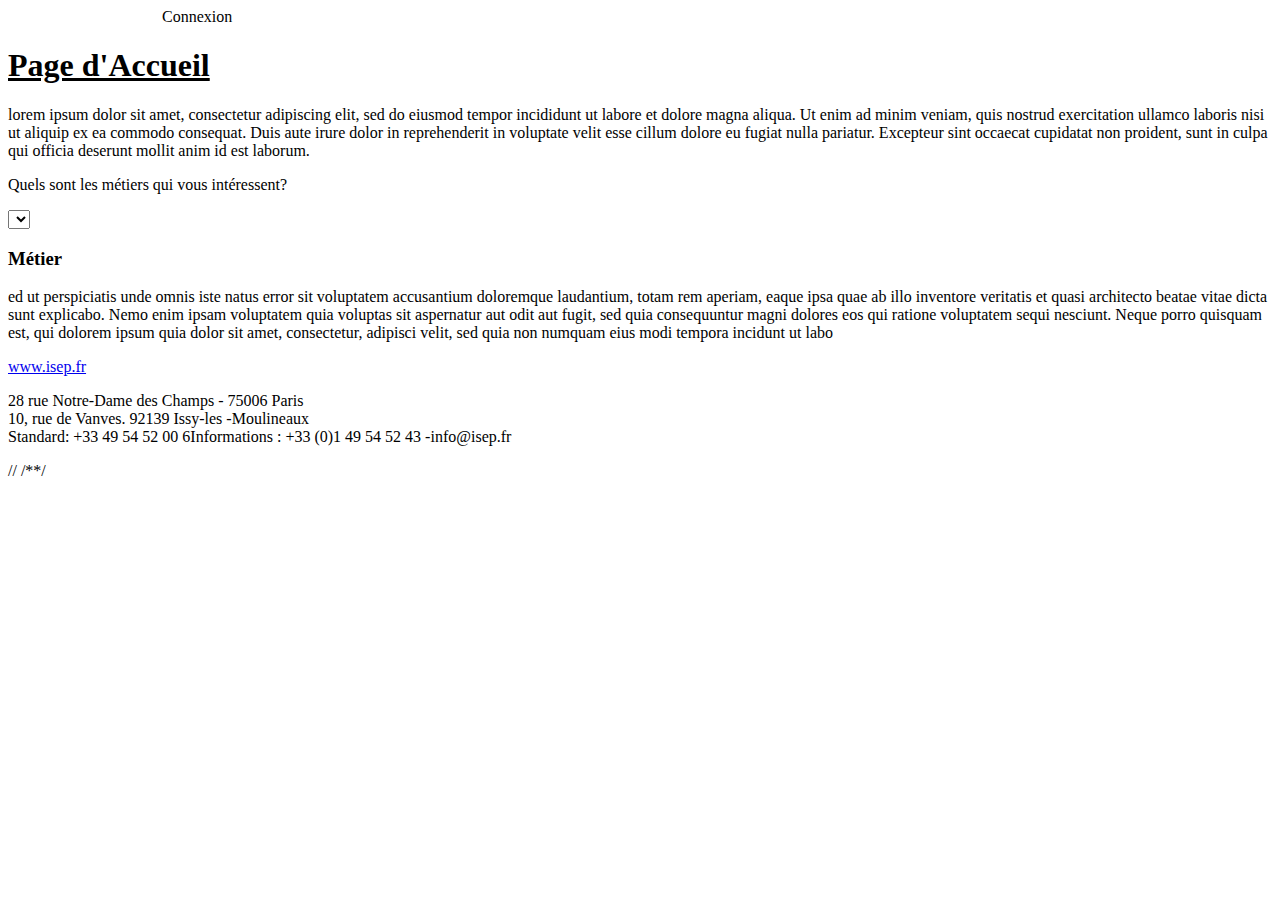
==== Capvi/src/main/resources/templates/pages/index.html @ 76a4e65b "Ajout du quetionnaire metier page d'accueil (back+front)" ====
<!DOCTYPE html>
<html xmlns:th="http://www.thymeleaf.org">
<head>
    <meta http-equiv="Content-Type" content="text/html; charset=UTF-8"/>
    	<title>Accueil</title>
    <link rel="stylesheet" type="text/css" th:href="@{/style.css}">
    <link href="https://fonts.googleapis.com/css?family=Lato" rel="stylesheet">
  	<script type="text/javascript" th:src="@{/script.js}">
  	</script>
  	
</head>
<body>
<header>
    <div class="widthh">
        <img class="logo" width="150px" height="auto" th:src="@{images/isep.png}">
        <a class="header_button" th:href="@{/login}" >Connexion</a>
    </div>
</header>
    <div class="widthh">
   		<h1><u>Page d'Accueil</u></h1>
        <div>
            <div class="acc_gauche">
            </div>
            <div class="acc_droite">
                <p>lorem ipsum dolor sit amet, consectetur adipiscing elit, sed do eiusmod tempor incididunt ut labore et dolore magna aliqua. Ut enim ad minim veniam, quis nostrud exercitation ullamco laboris nisi ut aliquip ex ea commodo consequat. Duis aute irure dolor in reprehenderit in voluptate velit esse cillum dolore eu fugiat nulla pariatur. Excepteur sint occaecat cupidatat non proident, sunt in culpa qui officia deserunt mollit anim id est laborum.</p>
            </div>
        </div>
        <div class="div_form">
            <p class="question">Quels sont les métiers qui vous intéressent?</p>
            <form method="POST" class="form_metier" >
                <select onchange="this.form.submit()" name="metier" class="metier_sel">
                   <option th:each="job : ${messages}"th:value="${job[1]}" th:text="${job[0]}"></option>
                </select>

<!-- 	<input id="metier" type="text" name="metier" placeholder="Nom de metier" class="metier_sel"> -->
            </form>
        </div>
        <div class="par1">
            <div class="acc_gau">
                <h3>Métier</h3>
                <p class="par1_txt">ed ut perspiciatis unde omnis iste natus error sit voluptatem accusantium doloremque laudantium, totam rem aperiam, eaque ipsa quae ab illo inventore veritatis et quasi architecto beatae vitae dicta sunt explicabo. Nemo enim ipsam voluptatem quia voluptas sit aspernatur aut odit aut fugit, sed quia consequuntur magni dolores eos qui ratione voluptatem sequi nesciunt. Neque porro quisquam est, qui dolorem ipsum quia dolor sit amet, consectetur, adipisci velit, sed quia non numquam eius modi tempora incidunt ut labo</p>
            </div>
            <div class="acc_dro">
                <p class="parcours" th:each="major : ${majors}" th:text="${major}"></p>
            </div>
        </div>
    </div>

<footer>
    <div class="widthh">
        <a href="https://www.isep.fr"> www.isep.fr</a>
        <p class="txt_footer">28 rue Notre-Dame des Champs - 75006 Paris</br> 10, rue de Vanves. 92139 Issy-les -Moulineaux</br>Standard: +33 49 54 52 00 6Informations : +33 (0)1 49 54 52 43 -info@isep.fr</p>
    </div>
</footer>
</body>
<!-- <script th:inline="javascript"> -->
// /*<![CDATA[*/
    

//     var username = /*[[${message}]]*/ 'default';
//     myFunction(username);
//     //autocomplete(document.getElementById("book"),username);
    
// /*]]>*/
<!-- </script> -->
	 
</html>
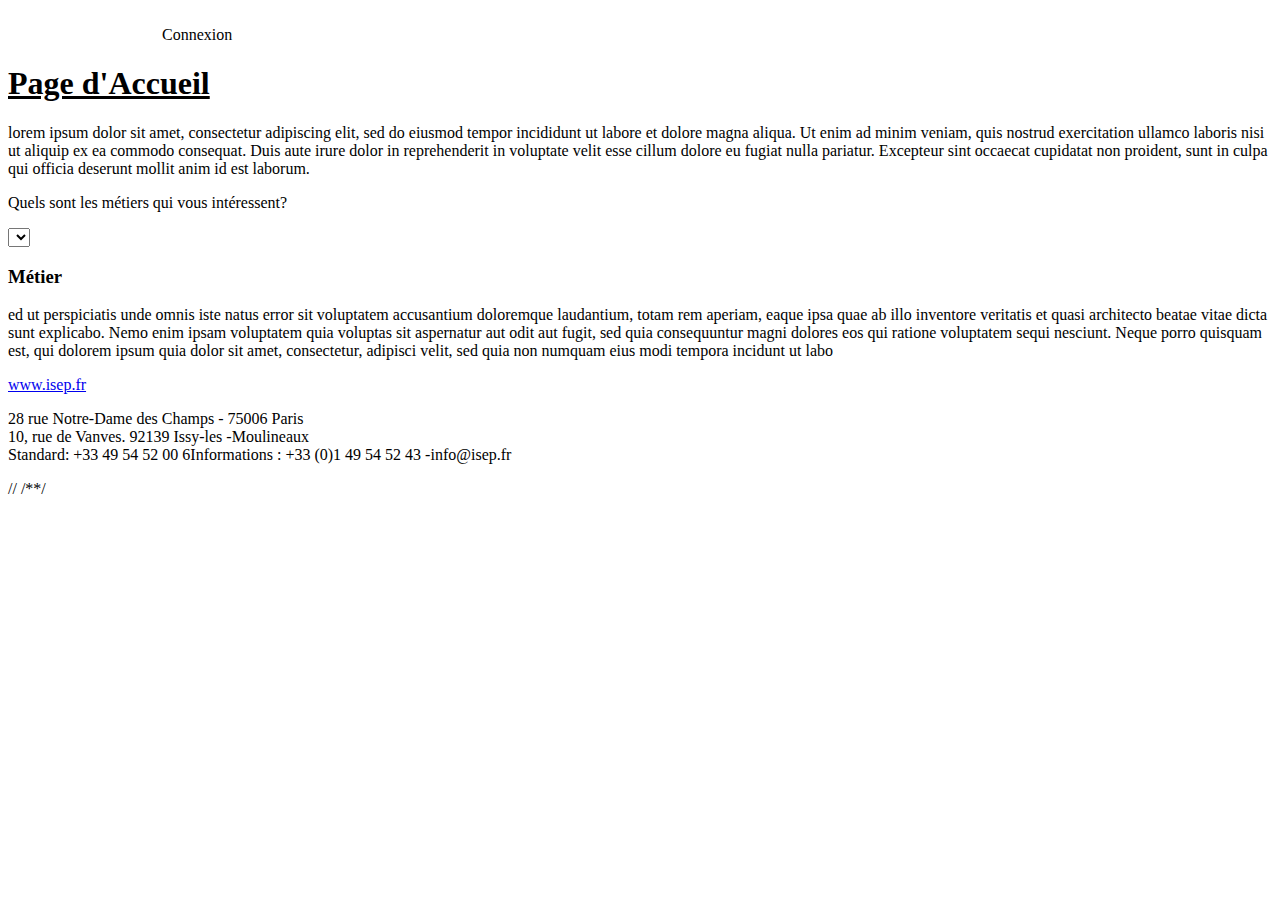
==== commit 00725d22: "Début header" ====
--- a/Capvi/src/main/resources/templates/pages/index.html
+++ b/Capvi/src/main/resources/templates/pages/index.html
@@ -10,12 +10,21 @@
   	
 </head>
 <body>
-<header>
-    <div class="widthh">
-        <img class="logo" width="150px" height="auto" th:src="@{images/isep.png}">
-        <a class="header_button" th:href="@{/login}" >Connexion</a>
-    </div>
-</header>
+
+	<header th:if="${session.islogged}">
+	    <div class="widthh" th:fragment="head">
+	        <img class="logo" width="150px" height="auto" th:src="@{images/isep.png}">
+	        <span class="header_span" th:text="${session.username}" ></span>
+		</div>
+	</header>
+	
+	<header th:unless="${session.islogged}">
+	    <div class="widthh" th:fragment="head">
+	        <img class="logo" width="150px" height="auto" th:src="@{images/isep.png}">
+	        <a class="header_button" th:href="@{/login}" >Connexion</a>
+	    </div>
+	</header>
+
     <div class="widthh">
    		<h1><u>Page d'Accueil</u></h1>
         <div>
@@ -29,6 +38,7 @@
             <p class="question">Quels sont les métiers qui vous intéressent?</p>
             <form method="POST" class="form_metier" >
                 <select onchange="this.form.submit()" name="metier" class="metier_sel">
+                   <option th:text="${metier_preselect}"></option>
                    <option th:each="job : ${messages}"th:value="${job[1]}" th:text="${job[0]}"></option>
                 </select>
 
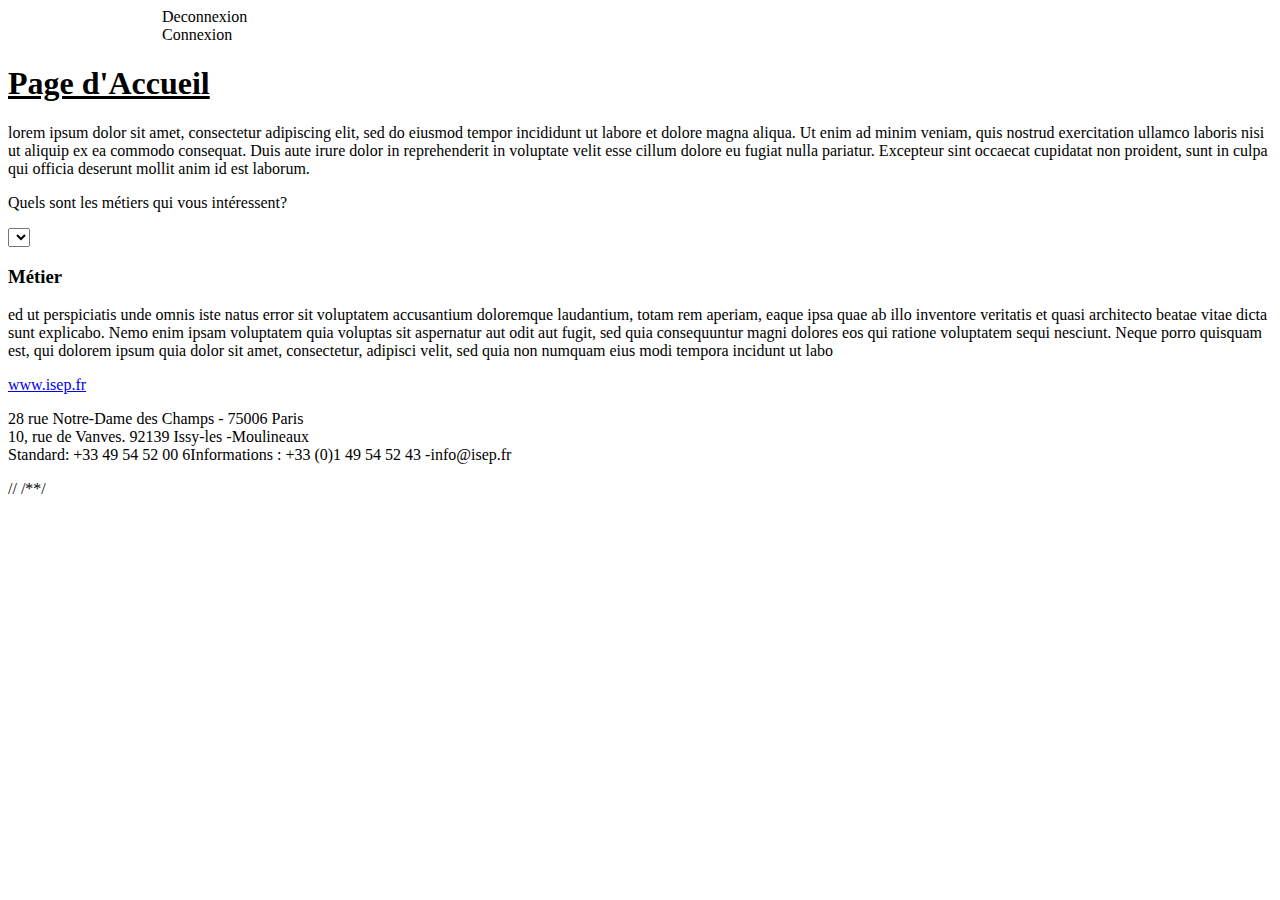
==== commit b73fbf3c: "Ajout de la déconnexion" ====
--- a/Capvi/src/main/resources/templates/pages/index.html
+++ b/Capvi/src/main/resources/templates/pages/index.html
@@ -15,13 +15,14 @@
 	    <div class="widthh" th:fragment="head">
 	        <img class="logo" width="150px" height="auto" th:src="@{images/isep.png}">
 	        <span class="header_span" th:text="${session.username}" ></span>
+	        <a class="header_button" th:href="@{/logOut}">Deconnexion</a>
 		</div>
 	</header>
 	
 	<header th:unless="${session.islogged}">
 	    <div class="widthh" th:fragment="head">
 	        <img class="logo" width="150px" height="auto" th:src="@{images/isep.png}">
-	        <a class="header_button" th:href="@{/login}" >Connexion</a>
+	        <a class="header_button" th:href="@{/login}">Connexion</a>
 	    </div>
 	</header>
 
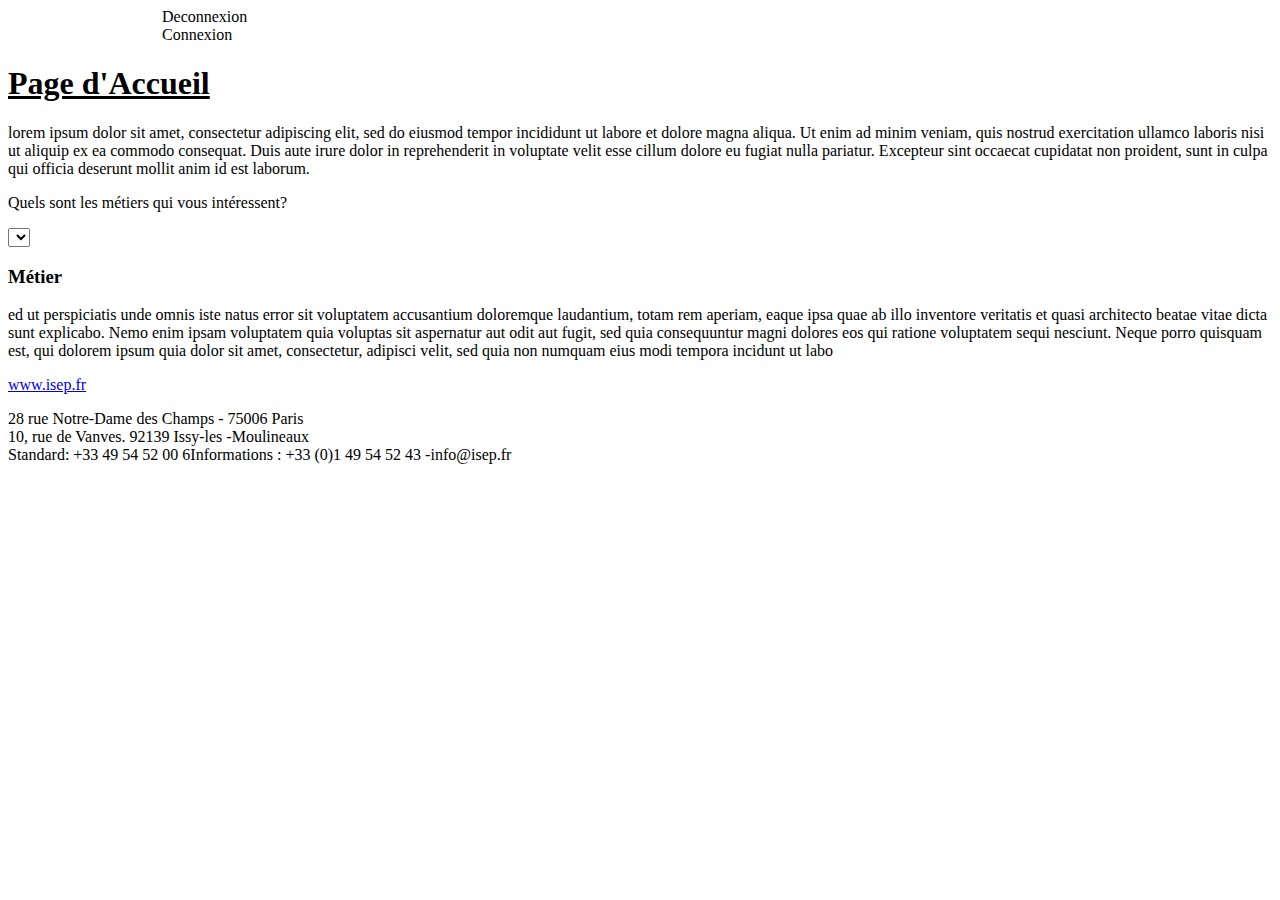
==== commit d8faaa04: "Version 1 CSS propre - CSS et html général" ====
--- a/Capvi/src/main/resources/templates/pages/index.html
+++ b/Capvi/src/main/resources/templates/pages/index.html
@@ -5,17 +5,14 @@
     	<title>Accueil</title>
     <link rel="stylesheet" type="text/css" th:href="@{/style.css}">
     <link href="https://fonts.googleapis.com/css?family=Lato" rel="stylesheet">
-  	<script type="text/javascript" th:src="@{/script.js}">
-  	</script>
-  	
 </head>
 <body>
 
 	<header th:if="${session.islogged}">
 	    <div class="widthh" th:fragment="head">
 	        <img class="logo" width="150px" height="auto" th:src="@{images/isep.png}">
-	        <span class="header_span" th:text="${session.username}" ></span>
-	        <a class="header_button" th:href="@{/logOut}">Deconnexion</a>
+	        <a class="header_button_logout" th:href="@{/logOut}">Deconnexion</a>
+	        <div class="header_span" th:text="${session.username}" ></div>
 		</div>
 	</header>
 	
@@ -64,17 +61,6 @@
     </div>
 </footer>
 </body>
-<!-- <script th:inline="javascript"> -->
-// /*<![CDATA[*/
-    
-
-//     var username = /*[[${message}]]*/ 'default';
-//     myFunction(username);
-//     //autocomplete(document.getElementById("book"),username);
-    
-// /*]]>*/
-<!-- </script> -->
-	 
 </html>
 
 
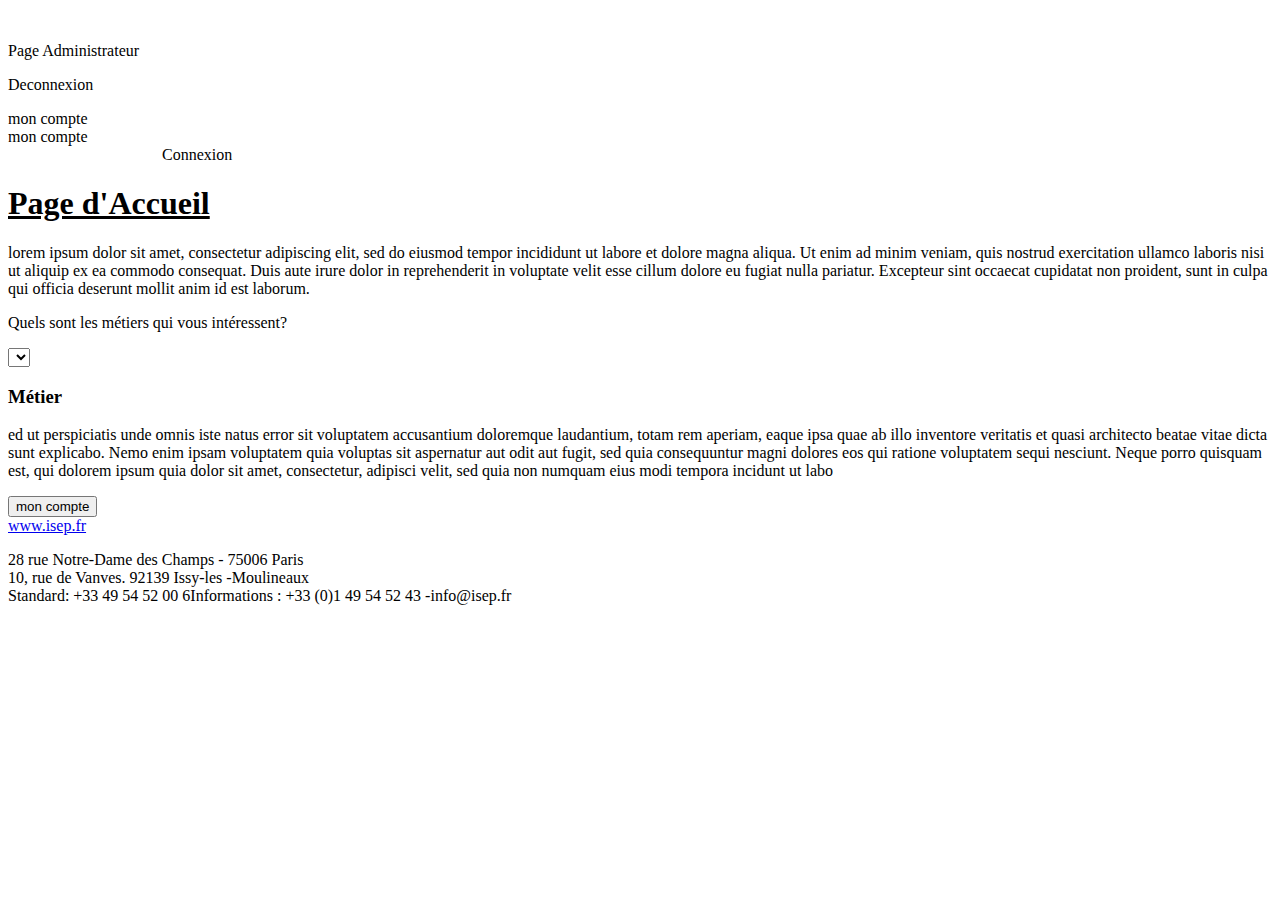
==== commit 5052e282: "CSS" ====
--- a/Capvi/src/main/resources/templates/pages/index.html
+++ b/Capvi/src/main/resources/templates/pages/index.html
@@ -10,9 +10,23 @@
 
 	<header th:if="${session.islogged}">
 	    <div class="widthh" th:fragment="head">
-	        <img class="logo" width="150px" height="auto" th:src="@{images/isep.png}">
-	        <a class="header_button_logout" th:href="@{/logOut}">Deconnexion</a>
-	        <div class="header_span" th:text="${session.username}" ></div>
+	        <a th:href="@{/}" class="logo"  ><img width="150px" height="auto" th:src="@{images/isep.png}"></a>
+	        <p th:if="${session.isAdmin}" class="isAdmin">Page Administrateur</p>
+	        <div class="header_co">
+		        <div class="deco_name">
+			        <a class="header_button_logout" th:href="@{/logOut}">Deconnexion</a>
+			        <p class="header_span" th:text="${session.username}" ></p>
+		        </div>
+		 
+		        <div class="compte">
+		        	<div th:if="${session.isAdmin}">
+		        		<a th:href="@{/AccueilAdmin}">mon compte</a>
+		        	</div>
+		        	<div th:unless="${session.isAdmin}">
+		        		<a th:href="@{/choixquestionnaire}">mon compte</a>
+		        	</div>
+		        </div>
+	        </div>
 		</div>
 	</header>
 	
@@ -53,6 +67,8 @@
             </div>
         </div>
     </div>
+    
+    		        		<button th:href="@{/reponsequestmodul}">mon compte</button>
 
 <footer>
     <div class="widthh">
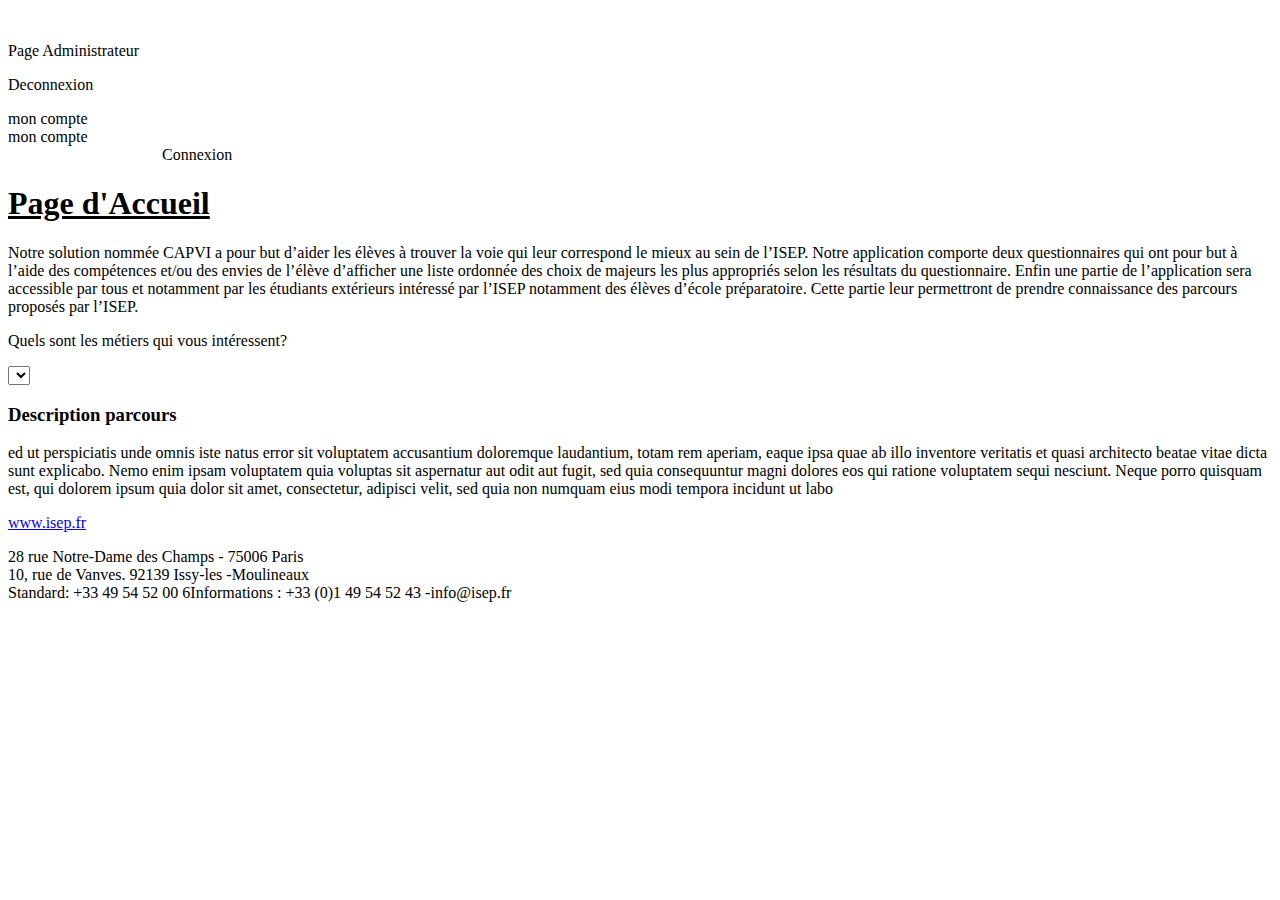
==== commit cf750dc8: "Push Final" ====
--- a/Capvi/src/main/resources/templates/pages/index.html
+++ b/Capvi/src/main/resources/templates/pages/index.html
@@ -43,7 +43,10 @@
             <div class="acc_gauche">
             </div>
             <div class="acc_droite">
-                <p>lorem ipsum dolor sit amet, consectetur adipiscing elit, sed do eiusmod tempor incididunt ut labore et dolore magna aliqua. Ut enim ad minim veniam, quis nostrud exercitation ullamco laboris nisi ut aliquip ex ea commodo consequat. Duis aute irure dolor in reprehenderit in voluptate velit esse cillum dolore eu fugiat nulla pariatur. Excepteur sint occaecat cupidatat non proident, sunt in culpa qui officia deserunt mollit anim id est laborum.</p>
+            <p>Notre solution nommée CAPVI a pour but d’aider les élèves à trouver la voie qui leur correspond le mieux au sein de l’ISEP.
+Notre application comporte deux questionnaires qui ont pour but à l’aide des compétences et/ou des envies de l’élève d’afficher une liste ordonnée des choix de majeurs les plus appropriés selon les résultats du questionnaire. Enfin une partie de l’application sera accessible par tous et notamment par les étudiants extérieurs intéressé par l’ISEP notamment des élèves d’école préparatoire. Cette partie leur permettront de prendre connaissance des parcours proposés par l’ISEP.
+</p>
+            
             </div>
         </div>
         <div class="div_form">
@@ -59,7 +62,7 @@
         </div>
         <div class="par1">
             <div class="acc_gau">
-                <h3>Métier</h3>
+                <h3>Description parcours</h3>
                 <p class="par1_txt">ed ut perspiciatis unde omnis iste natus error sit voluptatem accusantium doloremque laudantium, totam rem aperiam, eaque ipsa quae ab illo inventore veritatis et quasi architecto beatae vitae dicta sunt explicabo. Nemo enim ipsam voluptatem quia voluptas sit aspernatur aut odit aut fugit, sed quia consequuntur magni dolores eos qui ratione voluptatem sequi nesciunt. Neque porro quisquam est, qui dolorem ipsum quia dolor sit amet, consectetur, adipisci velit, sed quia non numquam eius modi tempora incidunt ut labo</p>
             </div>
             <div class="acc_dro">
@@ -67,8 +70,7 @@
             </div>
         </div>
     </div>
-    
-    		        		<button th:href="@{/reponsequestmodul}">mon compte</button>
+
 
 <footer>
     <div class="widthh">
